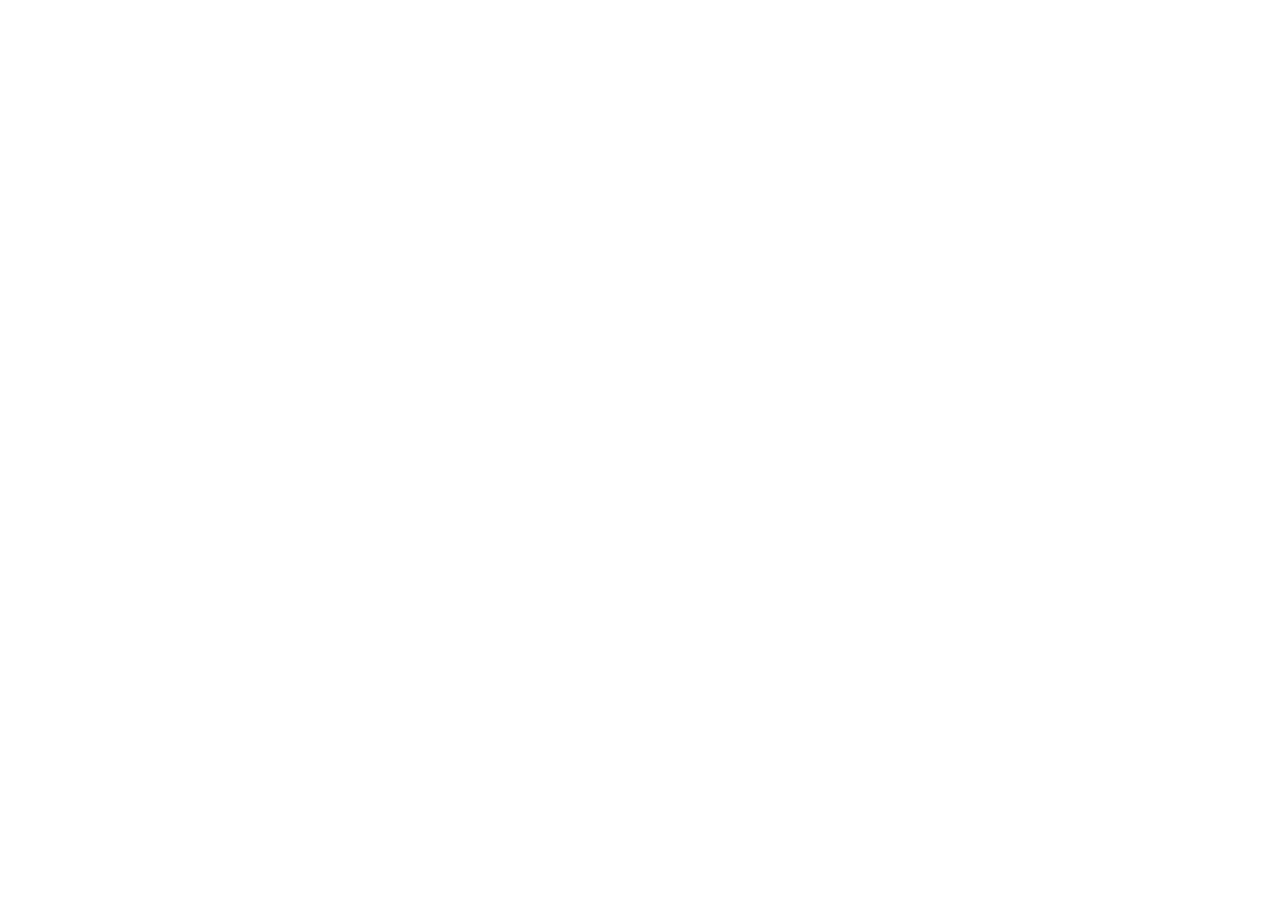
==== index.html @ be53c745 "staging: Android two-button install (APK download + add-to-home), appVersion 1.2.5" ====
<!DOCTYPE html>
<html>
<head>
  <!--
    If you are serving your web app in a path other than the root, change the
    href value below to reflect the base path you are serving from.

    The path provided below has to start and end with a slash "/" in order for
    it to work correctly.

    For more details:
    * https://developer.mozilla.org/en-US/docs/Web/HTML/Element/base

    This is a placeholder for base href that will be replaced by the value of
    the `--base-href` argument provided to `flutter build`.
  -->
  <base href="/nimbaz-web-staging/">

  <meta charset="UTF-8">
  <meta content="IE=Edge" http-equiv="X-UA-Compatible">
  <meta name="description" content="نیم‌باز - خرید و فروش و آگهی">
  <meta name="theme-color" content="#000000">

  <!-- iOS meta tags & icons -->
  <meta name="apple-mobile-web-app-capable" content="yes">
  <meta name="apple-mobile-web-app-status-bar-style" content="black">
  <meta name="apple-mobile-web-app-title" content="نیم‌باز">
  <link rel="apple-touch-icon" href="icons/Icon-192.png">

  <!-- Favicon -->
  <link rel="icon" type="image/png" href="favicon.png"/>

  <title>نیم‌باز</title>
  <link rel="manifest" href="manifest.json">

  <style>
    #nb-help {
      position: fixed;
      inset: 0;
      z-index: 2147483647;
      display: none;
      background: rgba(0,0,0,0.55);
      align-items: center;
      justify-content: center;
      padding: 18px;
    }
    #nb-help .box {
      background: #fff;
      color: #1f2933;
      max-width: 420px;
      width: 100%;
      border-radius: 16px;
      padding: 22px 20px 24px;
      font-family: Tahoma, sans-serif;
      direction: rtl;
      line-height: 2.1;
      font-size: 14px;
    }
    #nb-help h3 { margin: 0 0 8px; color: #6a1b9a; font-size: 16px; }
    #nb-help b { color: #6a1b9a; }
    #nb-help .ic {
      display: inline-flex;
      vertical-align: middle;
      width: 22px; height: 22px;
      margin: 0 2px;
      color: #0a84ff;
    }
    #nb-help ol { margin: 6px 0 0; padding-inline-start: 20px; }
    #nb-help li { margin-bottom: 6px; }
    #nb-help button {
      margin-top: 16px;
      width: 100%;
      background: #6a1b9a;
      color: #fff;
      border: none;
      border-radius: 10px;
      padding: 11px 20px;
      font-family: Tahoma, sans-serif;
      font-size: 14px;
      cursor: pointer;
    }
  </style>
</head>
<body dir="rtl">
  <div id="nb-help">
    <div class="box">
      <h3>نصب نیم‌باز روی گوشی</h3>
      <span id="nb-help-text"></span>
      <button type="button" id="nb-help-close">باشه</button>
    </div>
  </div>

  <script>
    (function () {
      var help = document.getElementById('nb-help');
      var helpText = document.getElementById('nb-help-text');
      var deferred = null;

      window.addEventListener('beforeinstallprompt', function (e) {
        e.preventDefault();
        deferred = e;
      });
      window.addEventListener('appinstalled', function () { deferred = null; });

      function ios() {
        var ua = navigator.userAgent || '';
        return /iPad|iPhone|iPod/.test(ua)
          || (ua.indexOf('Mac') !== -1 && 'ontouchend' in document);
      }
      function android() {
        return /android/i.test(navigator.userAgent || '');
      }

      var shareIcon = '<svg class="ic" viewBox="0 0 24 24" fill="none" '
        + 'stroke="currentColor" stroke-width="2" stroke-linecap="round" '
        + 'stroke-linejoin="round"><path d="M12 16V4"/><path d="M8 8l4-4 4 4"/>'
        + '<path d="M6 12v7a1 1 0 0 0 1 1h10a1 1 0 0 0 1-1v-7"/></svg>';
      var addIcon = '<svg class="ic" viewBox="0 0 24 24" fill="none" '
        + 'stroke="currentColor" stroke-width="2" stroke-linecap="round" '
        + 'stroke-linejoin="round"><rect x="4" y="4" width="16" height="16" rx="3"/>'
        + '<path d="M12 8v8M8 12h8"/></svg>';

      var dotsIcon = '<svg class="ic" viewBox="0 0 24 24" fill="currentColor">'
        + '<circle cx="12" cy="5" r="2"/><circle cx="12" cy="12" r="2"/>'
        + '<circle cx="12" cy="19" r="2"/></svg>';

      function showHelp() {
        helpText.innerHTML = ios()
          ? '<ol>'
            + '<li>پایینِ وسطِ صفحه، دکمه‌ی <b>«اشتراک‌گذاری»</b> را بزنید'
            + ' (این علامت: ' + shareIcon + ' — مربع با یک فلش رو به بالا).</li>'
            + '<li>در فهرستی که باز می‌شود، کمی پایین بروید و روی'
            + ' <b>«Add to Home Screen»</b> بزنید (' + addIcon + ').</li>'
            + '<li>صفحه‌ای باز می‌شود؛ بالا سمت راست روی <b>«Add»</b> بزنید.'
            + ' آیکون نیم‌باز به صفحه‌ی گوشی‌تان اضافه می‌شود.</li>'
            + '</ol>'
          : '<div style="background:#f3e8fb;border-radius:10px;padding:8px 10px;'
            + 'margin-bottom:10px;font-size:13px">اگر همین حالا یک پیام «<b>نصب</b>» یا'
            + ' «<b>Install</b>» پایین یا بالای صفحه دیدید، فقط روی همان بزنید — تمام.</div>'
            + 'در غیر این صورت:'
            + '<ol>'
            + '<li>منوی مرورگر را باز کنید'
            + ' (گوشه‌ی بالای صفحه — دکمه‌ی سه‌نقطه ' + dotsIcon + ').</li>'
            + '<li>در فهرست، گزینه‌ی <b>«Add to Home screen»</b> /'
            + ' <b>«افزودن به صفحه اصلی»</b> (یا <b>«Install app»</b> /'
            + ' <b>«نصب برنامه»</b>) را بزنید.</li>'
            + '<li>روی <b>«Add»</b> / <b>«افزودن»</b> بزنید تا آیکون نیم‌باز'
            + ' به صفحه‌ی گوشی‌تان اضافه شود.</li>'
            + '</ol>';
        help.style.display = 'flex';
      }
      document.getElementById('nb-help-close').addEventListener('click', function () {
        help.style.display = 'none';
      });
      help.addEventListener('click', function (e) {
        if (e.target === help) help.style.display = 'none';
      });

      // API که کد فلاتر صدا می‌زند
      window.nbPwa = {
        // آیا مرورگر اندروید است؟ (برای نشان‌دادن دکمه‌ی دانلود اپلیکیشن)
        isAndroid: function () {
          try { return android(); } catch (e) { return false; }
        },
        // آیا اصلاً پیشنهاد نصب معنا دارد؟ (فقط مرورگر موبایل و هنوز نصب نشده)
        canOffer: function () {
          try {
            var standalone = (window.matchMedia
                && window.matchMedia('(display-mode: standalone)').matches)
              || window.navigator.standalone === true;
            var coarse = window.matchMedia
              && window.matchMedia('(pointer: coarse)').matches;
            return !!coarse && !standalone;
          } catch (e) { return false; }
        },
        // نصب روی گوشی: اگر مرورگر پنجره‌ی خودکار داشت از آن استفاده کن،
        // وگرنه راهنمای «افزودن به صفحه اصلی» (اندروید و آیفون) را نشان بده.
        install: function () {
          if (deferred) {
            deferred.prompt();
            deferred.userChoice.then(function () { deferred = null; });
          } else {
            showHelp();
          }
        }
      };
    })();
  </script>

  <script src="flutter_bootstrap.js" async></script>
</body>
</html>
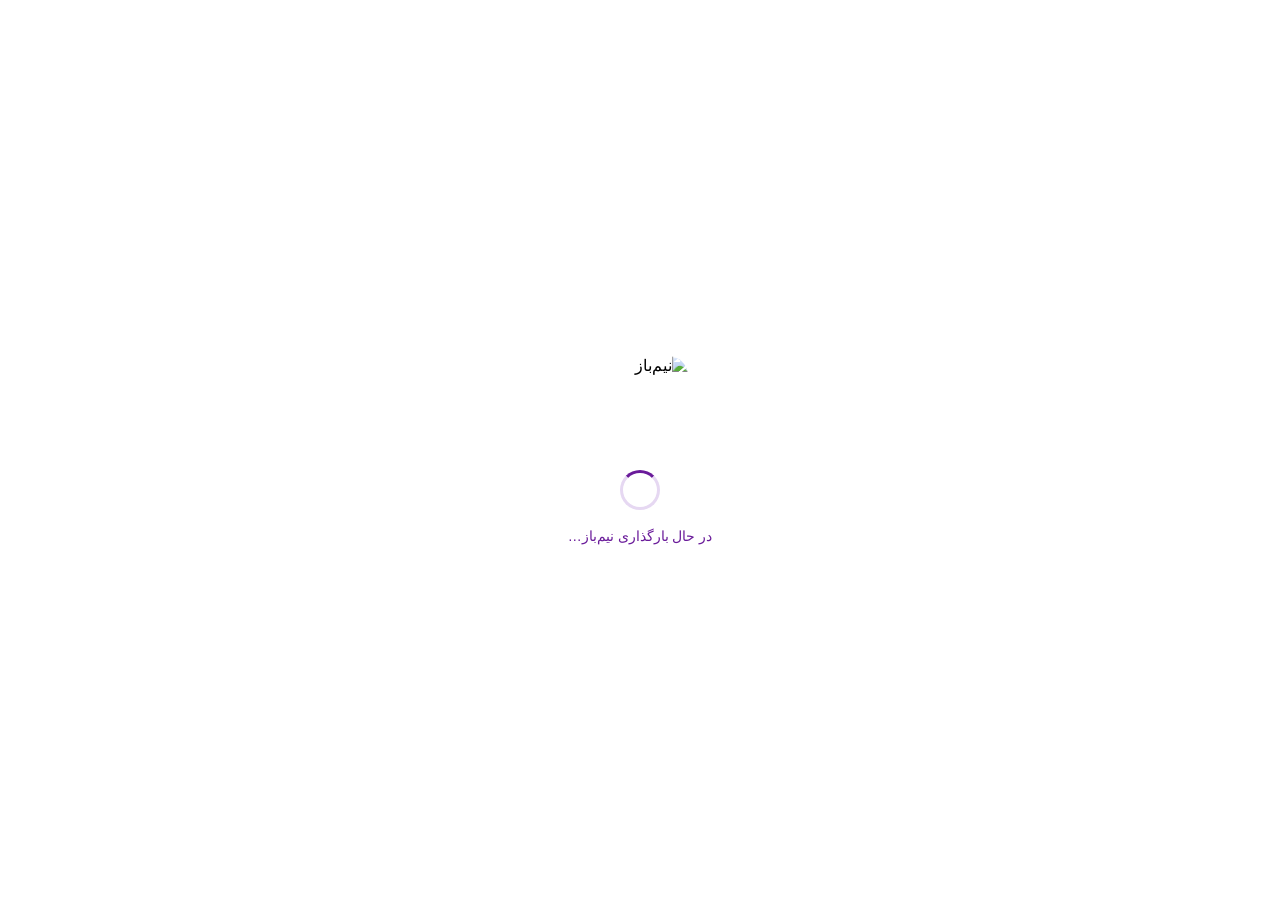
==== commit 1373d885: "staging: 1.2.18 loading screen" ====
--- a/index.html
+++ b/index.html
@@ -33,7 +33,33 @@
   <title>نیم‌باز</title>
   <link rel="manifest" href="manifest.json">
 
+  <!-- زودتر شروع به دانلود فایل‌های اصلی کن -->
+  <link rel="preload" href="flutter_bootstrap.js" as="script">
+  <link rel="preload" href="main.dart.js" as="script">
+
   <style>
+    #nb-loading {
+      position: fixed;
+      inset: 0;
+      z-index: 2147483000;
+      display: flex;
+      flex-direction: column;
+      align-items: center;
+      justify-content: center;
+      gap: 18px;
+      background: #ffffff;
+      font-family: Tahoma, sans-serif;
+    }
+    #nb-loading img { width: 96px; height: 96px; border-radius: 20px; }
+    #nb-loading .sp {
+      width: 34px; height: 34px;
+      border: 3px solid #e6d8f2;
+      border-top-color: #6a1b9a;
+      border-radius: 50%;
+      animation: nbspin 0.9s linear infinite;
+    }
+    #nb-loading p { margin: 0; color: #6a1b9a; font-size: 14px; }
+    @keyframes nbspin { to { transform: rotate(360deg); } }
     #nb-help {
       position: fixed;
       inset: 0;
@@ -82,6 +108,39 @@
   </style>
 </head>
 <body dir="rtl">
+  <div id="nb-loading">
+    <img src="icons/Icon-192.png" alt="نیم‌باز">
+    <div class="sp"></div>
+    <p>در حال بارگذاری نیم‌باز…</p>
+  </div>
+  <script>
+    // به‌محض این‌که فلاتر صفحه را رسم کرد، صفحه‌ی بارگذاری حذف می‌شود.
+    (function () {
+      var t = setInterval(function () {
+        if (document.querySelector('flt-glass-pane') || document.querySelector('flutter-view')) {
+          var el = document.getElementById('nb-loading');
+          if (el) { el.style.transition = 'opacity .3s'; el.style.opacity = '0'; setTimeout(function () { el.remove(); }, 350); }
+          clearInterval(t);
+        }
+      }, 200);
+      setTimeout(function () { clearInterval(t); var el = document.getElementById('nb-loading'); if (el) el.remove(); }, 30000);
+    })();
+  </script>
+  <script>
+    // Service Worker فلاتر را غیرفعال و پاک می‌کند. باعث می‌شد کاربر بعد از هر
+    // انتشار، نسخه‌ی قدیمیِ کش‌شده را ببیند (از جمله نسخه‌ی سفیدِ قبل از رفع باگ).
+    if ('serviceWorker' in navigator) {
+      navigator.serviceWorker.getRegistrations().then(function (rs) {
+        rs.forEach(function (r) { r.unregister(); });
+      }).catch(function () {});
+    }
+    if (window.caches && caches.keys) {
+      caches.keys().then(function (ks) {
+        ks.forEach(function (k) { caches.delete(k); });
+      }).catch(function () {});
+    }
+  </script>
+
   <div id="nb-help">
     <div class="box">
       <h3>نصب نیم‌باز روی گوشی</h3>
@@ -168,9 +227,12 @@
             var standalone = (window.matchMedia
                 && window.matchMedia('(display-mode: standalone)').matches)
               || window.navigator.standalone === true;
+            if (standalone) return false;
             var coarse = window.matchMedia
               && window.matchMedia('(pointer: coarse)').matches;
-            return !!coarse && !standalone;
+            // هر گوشی اندروید یا آیفون که هنوز نصب نکرده — حتی اگر مرورگر
+            // نوع اشاره‌گر را درست گزارش نکند.
+            return !!coarse || ios() || android();
           } catch (e) { return false; }
         },
         // نصب روی گوشی: اگر مرورگر پنجره‌ی خودکار داشت از آن استفاده کن،
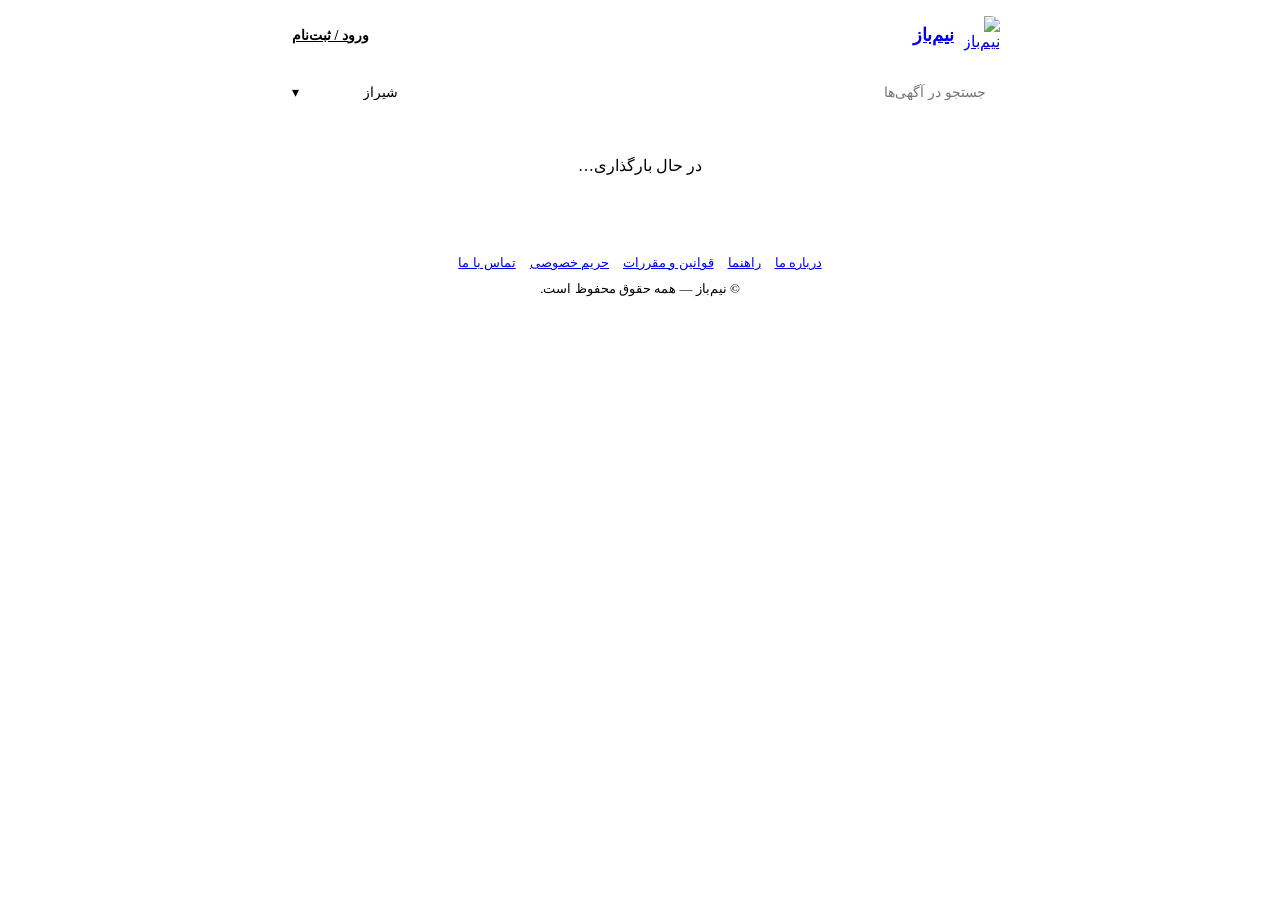
==== commit a669d221: "Next.js light rebuild — phase 1 (home, list, search, city filter, ad detail)" ====
--- a/index.html
+++ b/index.html
@@ -1,254 +1 @@
-<!DOCTYPE html>
-<html>
-<head>
-  <!--
-    If you are serving your web app in a path other than the root, change the
-    href value below to reflect the base path you are serving from.
-
-    The path provided below has to start and end with a slash "/" in order for
-    it to work correctly.
-
-    For more details:
-    * https://developer.mozilla.org/en-US/docs/Web/HTML/Element/base
-
-    This is a placeholder for base href that will be replaced by the value of
-    the `--base-href` argument provided to `flutter build`.
-  -->
-  <base href="/nimbaz-web-staging/">
-
-  <meta charset="UTF-8">
-  <meta content="IE=Edge" http-equiv="X-UA-Compatible">
-  <meta name="description" content="نیم‌باز - خرید و فروش و آگهی">
-  <meta name="theme-color" content="#000000">
-
-  <!-- iOS meta tags & icons -->
-  <meta name="apple-mobile-web-app-capable" content="yes">
-  <meta name="apple-mobile-web-app-status-bar-style" content="black">
-  <meta name="apple-mobile-web-app-title" content="نیم‌باز">
-  <link rel="apple-touch-icon" href="icons/Icon-192.png">
-
-  <!-- Favicon -->
-  <link rel="icon" type="image/png" href="favicon.png"/>
-
-  <title>نیم‌باز</title>
-  <link rel="manifest" href="manifest.json">
-
-  <!-- زودتر شروع به دانلود فایل‌های اصلی کن -->
-  <link rel="preload" href="flutter_bootstrap.js" as="script">
-  <link rel="preload" href="main.dart.js" as="script">
-
-  <style>
-    #nb-loading {
-      position: fixed;
-      inset: 0;
-      z-index: 2147483000;
-      display: flex;
-      flex-direction: column;
-      align-items: center;
-      justify-content: center;
-      gap: 18px;
-      background: #ffffff;
-      font-family: Tahoma, sans-serif;
-    }
-    #nb-loading img { width: 96px; height: 96px; border-radius: 20px; }
-    #nb-loading .sp {
-      width: 34px; height: 34px;
-      border: 3px solid #e6d8f2;
-      border-top-color: #6a1b9a;
-      border-radius: 50%;
-      animation: nbspin 0.9s linear infinite;
-    }
-    #nb-loading p { margin: 0; color: #6a1b9a; font-size: 14px; }
-    @keyframes nbspin { to { transform: rotate(360deg); } }
-    #nb-help {
-      position: fixed;
-      inset: 0;
-      z-index: 2147483647;
-      display: none;
-      background: rgba(0,0,0,0.55);
-      align-items: center;
-      justify-content: center;
-      padding: 18px;
-    }
-    #nb-help .box {
-      background: #fff;
-      color: #1f2933;
-      max-width: 420px;
-      width: 100%;
-      border-radius: 16px;
-      padding: 22px 20px 24px;
-      font-family: Tahoma, sans-serif;
-      direction: rtl;
-      line-height: 2.1;
-      font-size: 14px;
-    }
-    #nb-help h3 { margin: 0 0 8px; color: #6a1b9a; font-size: 16px; }
-    #nb-help b { color: #6a1b9a; }
-    #nb-help .ic {
-      display: inline-flex;
-      vertical-align: middle;
-      width: 22px; height: 22px;
-      margin: 0 2px;
-      color: #0a84ff;
-    }
-    #nb-help ol { margin: 6px 0 0; padding-inline-start: 20px; }
-    #nb-help li { margin-bottom: 6px; }
-    #nb-help button {
-      margin-top: 16px;
-      width: 100%;
-      background: #6a1b9a;
-      color: #fff;
-      border: none;
-      border-radius: 10px;
-      padding: 11px 20px;
-      font-family: Tahoma, sans-serif;
-      font-size: 14px;
-      cursor: pointer;
-    }
-  </style>
-</head>
-<body dir="rtl">
-  <div id="nb-loading">
-    <img src="icons/Icon-192.png" alt="نیم‌باز">
-    <div class="sp"></div>
-    <p>در حال بارگذاری نیم‌باز…</p>
-  </div>
-  <script>
-    // به‌محض این‌که فلاتر صفحه را رسم کرد، صفحه‌ی بارگذاری حذف می‌شود.
-    (function () {
-      var t = setInterval(function () {
-        if (document.querySelector('flt-glass-pane') || document.querySelector('flutter-view')) {
-          var el = document.getElementById('nb-loading');
-          if (el) { el.style.transition = 'opacity .3s'; el.style.opacity = '0'; setTimeout(function () { el.remove(); }, 350); }
-          clearInterval(t);
-        }
-      }, 200);
-      setTimeout(function () { clearInterval(t); var el = document.getElementById('nb-loading'); if (el) el.remove(); }, 30000);
-    })();
-  </script>
-  <script>
-    // Service Worker فلاتر را غیرفعال و پاک می‌کند. باعث می‌شد کاربر بعد از هر
-    // انتشار، نسخه‌ی قدیمیِ کش‌شده را ببیند (از جمله نسخه‌ی سفیدِ قبل از رفع باگ).
-    if ('serviceWorker' in navigator) {
-      navigator.serviceWorker.getRegistrations().then(function (rs) {
-        rs.forEach(function (r) { r.unregister(); });
-      }).catch(function () {});
-    }
-    if (window.caches && caches.keys) {
-      caches.keys().then(function (ks) {
-        ks.forEach(function (k) { caches.delete(k); });
-      }).catch(function () {});
-    }
-  </script>
-
-  <div id="nb-help">
-    <div class="box">
-      <h3>نصب نیم‌باز روی گوشی</h3>
-      <span id="nb-help-text"></span>
-      <button type="button" id="nb-help-close">باشه</button>
-    </div>
-  </div>
-
-  <script>
-    (function () {
-      var help = document.getElementById('nb-help');
-      var helpText = document.getElementById('nb-help-text');
-      var deferred = null;
-
-      window.addEventListener('beforeinstallprompt', function (e) {
-        e.preventDefault();
-        deferred = e;
-      });
-      window.addEventListener('appinstalled', function () { deferred = null; });
-
-      function ios() {
-        var ua = navigator.userAgent || '';
-        return /iPad|iPhone|iPod/.test(ua)
-          || (ua.indexOf('Mac') !== -1 && 'ontouchend' in document);
-      }
-      function android() {
-        return /android/i.test(navigator.userAgent || '');
-      }
-
-      var shareIcon = '<svg class="ic" viewBox="0 0 24 24" fill="none" '
-        + 'stroke="currentColor" stroke-width="2" stroke-linecap="round" '
-        + 'stroke-linejoin="round"><path d="M12 16V4"/><path d="M8 8l4-4 4 4"/>'
-        + '<path d="M6 12v7a1 1 0 0 0 1 1h10a1 1 0 0 0 1-1v-7"/></svg>';
-      var addIcon = '<svg class="ic" viewBox="0 0 24 24" fill="none" '
-        + 'stroke="currentColor" stroke-width="2" stroke-linecap="round" '
-        + 'stroke-linejoin="round"><rect x="4" y="4" width="16" height="16" rx="3"/>'
-        + '<path d="M12 8v8M8 12h8"/></svg>';
-
-      var dotsIcon = '<svg class="ic" viewBox="0 0 24 24" fill="currentColor">'
-        + '<circle cx="12" cy="5" r="2"/><circle cx="12" cy="12" r="2"/>'
-        + '<circle cx="12" cy="19" r="2"/></svg>';
-
-      function showHelp() {
-        helpText.innerHTML = ios()
-          ? '<ol>'
-            + '<li>پایینِ وسطِ صفحه، دکمه‌ی <b>«اشتراک‌گذاری»</b> را بزنید'
-            + ' (این علامت: ' + shareIcon + ' — مربع با یک فلش رو به بالا).</li>'
-            + '<li>در فهرستی که باز می‌شود، کمی پایین بروید و روی'
-            + ' <b>«Add to Home Screen»</b> بزنید (' + addIcon + ').</li>'
-            + '<li>صفحه‌ای باز می‌شود؛ بالا سمت راست روی <b>«Add»</b> بزنید.'
-            + ' آیکون نیم‌باز به صفحه‌ی گوشی‌تان اضافه می‌شود.</li>'
-            + '</ol>'
-          : '<div style="background:#f3e8fb;border-radius:10px;padding:8px 10px;'
-            + 'margin-bottom:10px;font-size:13px">اگر همین حالا یک پیام «<b>نصب</b>» یا'
-            + ' «<b>Install</b>» پایین یا بالای صفحه دیدید، فقط روی همان بزنید — تمام.</div>'
-            + 'در غیر این صورت:'
-            + '<ol>'
-            + '<li>منوی مرورگر را باز کنید'
-            + ' (گوشه‌ی بالای صفحه — دکمه‌ی سه‌نقطه ' + dotsIcon + ').</li>'
-            + '<li>در فهرست، گزینه‌ی <b>«Add to Home screen»</b> /'
-            + ' <b>«افزودن به صفحه اصلی»</b> (یا <b>«Install app»</b> /'
-            + ' <b>«نصب برنامه»</b>) را بزنید.</li>'
-            + '<li>روی <b>«Add»</b> / <b>«افزودن»</b> بزنید تا آیکون نیم‌باز'
-            + ' به صفحه‌ی گوشی‌تان اضافه شود.</li>'
-            + '</ol>';
-        help.style.display = 'flex';
-      }
-      document.getElementById('nb-help-close').addEventListener('click', function () {
-        help.style.display = 'none';
-      });
-      help.addEventListener('click', function (e) {
-        if (e.target === help) help.style.display = 'none';
-      });
-
-      // API که کد فلاتر صدا می‌زند
-      window.nbPwa = {
-        // آیا مرورگر اندروید است؟ (برای نشان‌دادن دکمه‌ی دانلود اپلیکیشن)
-        isAndroid: function () {
-          try { return android(); } catch (e) { return false; }
-        },
-        // آیا اصلاً پیشنهاد نصب معنا دارد؟ (فقط مرورگر موبایل و هنوز نصب نشده)
-        canOffer: function () {
-          try {
-            var standalone = (window.matchMedia
-                && window.matchMedia('(display-mode: standalone)').matches)
-              || window.navigator.standalone === true;
-            if (standalone) return false;
-            var coarse = window.matchMedia
-              && window.matchMedia('(pointer: coarse)').matches;
-            // هر گوشی اندروید یا آیفون که هنوز نصب نکرده — حتی اگر مرورگر
-            // نوع اشاره‌گر را درست گزارش نکند.
-            return !!coarse || ios() || android();
-          } catch (e) { return false; }
-        },
-        // نصب روی گوشی: اگر مرورگر پنجره‌ی خودکار داشت از آن استفاده کن،
-        // وگرنه راهنمای «افزودن به صفحه اصلی» (اندروید و آیفون) را نشان بده.
-        install: function () {
-          if (deferred) {
-            deferred.prompt();
-            deferred.userChoice.then(function () { deferred = null; });
-          } else {
-            showHelp();
-          }
-        }
-      };
-    })();
-  </script>
-
-  <script src="flutter_bootstrap.js" async></script>
-</body>
-</html>
+<!DOCTYPE html><html lang="fa" dir="rtl"><head><meta charSet="utf-8"/><meta name="viewport" content="width=device-width, initial-scale=1"/><link rel="preload" href="/nimbaz-web-staging/icon-192.png" as="image"/><link rel="stylesheet" href="/nimbaz-web-staging/_next/static/chunks/19a8ydjbfdnj9.css" data-precedence="next"/><link rel="preload" as="script" fetchPriority="low" href="/nimbaz-web-staging/_next/static/chunks/310vm2bl3xxpt.js"/><script src="/nimbaz-web-staging/_next/static/chunks/19mx3mg6lkumu.js" async=""></script><script src="/nimbaz-web-staging/_next/static/chunks/1mh6a-0e61pyc.js" async=""></script><script src="/nimbaz-web-staging/_next/static/chunks/14f14xrt4yczq.js" async=""></script><script src="/nimbaz-web-staging/_next/static/chunks/turbopack-3wybjf_t-xwpb.js" async=""></script><script src="/nimbaz-web-staging/_next/static/chunks/1mpnoxox0-4cg.js" async=""></script><script src="/nimbaz-web-staging/_next/static/chunks/17-qm1cnuzjlm.js" async=""></script><script src="/nimbaz-web-staging/_next/static/chunks/3_vivuockq685.js" async=""></script><meta name="theme-color" content="#000000"/><title>نیم‌باز | سایت نیازمندی‌ها و آگهی رایگان</title><meta name="description" content="نیم‌باز — خرید و فروش و آگهی رایگان در شهر شما"/><link rel="manifest" href="/manifest.webmanifest"/><link rel="icon" href="/favicon.png"/><link rel="apple-touch-icon" href="/icon-192.png"/><script src="/nimbaz-web-staging/_next/static/chunks/0cz1d0mv5g_q7.js" noModule=""></script></head><body><div hidden=""><!--$--><!--/$--></div><header style="background:#fff;border-bottom:1px solid var(--line);position:sticky;top:0;z-index:50"><div style="max-width:720px;margin:0 auto;padding:8px 12px;display:flex;align-items:center;justify-content:space-between"><a style="display:flex;align-items:center;gap:8px" href="/nimbaz-web-staging/"><img src="/nimbaz-web-staging/icon-192.png" alt="نیم‌باز" width="38" height="38" style="border-radius:9px"/><span style="font-weight:700;font-size:18px">نیم‌باز</span></a><a style="color:var(--brand);font-size:14px;font-weight:700;padding:6px 12px" href="/nimbaz-web-staging/login/">ورود / ثبت‌نام</a></div></header><main style="max-width:720px;margin:0 auto;padding:0 12px"><div style="padding-top:12px"><div style="display:flex;gap:8px;margin-bottom:12px"><input placeholder="جستجو در آگهی‌ها" style="flex:1;border:1px solid var(--line);border-radius:10px;padding:10px 14px;font-size:14px;background:#fff;outline:none" value=""/><div style="position:relative;min-width:130px"><button type="button" style="width:100%;background:#fff;border:1px solid var(--line);border-radius:10px;padding:10px 12px;font-size:14px;display:flex;justify-content:space-between;align-items:center;gap:6px"><span style="overflow:hidden;text-overflow:ellipsis;white-space:nowrap">شیراز</span><span style="color:var(--muted)">▾</span></button></div></div><p style="text-align:center;color:var(--muted);padding:30px">در حال بارگذاری…</p></div><!--$--><!--/$--></main><footer style="margin-top:32px;padding:18px 12px 28px;text-align:center;color:var(--muted);font-size:13px;border-top:1px solid var(--line)"><div style="display:flex;gap:14px;justify-content:center;flex-wrap:wrap"><a href="/about.html">درباره ما</a><a href="/guide.html">راهنما</a><a href="/terms.html">قوانین و مقررات</a><a href="/privacy.html">حریم خصوصی</a><a href="/contact.html">تماس با ما</a></div><p style="margin-top:10px">© نیم‌باز — همه حقوق محفوظ است.</p></footer><script src="/nimbaz-web-staging/_next/static/chunks/310vm2bl3xxpt.js" id="_R_" async=""></script><script>(self.__next_f=self.__next_f||[]).push([0])</script><script>self.__next_f.push([1,"1:\"$Sreact.fragment\"\n2:I[22016,[\"/nimbaz-web-staging/_next/static/chunks/1mpnoxox0-4cg.js\"],\"\"]\n3:I[39756,[\"/nimbaz-web-staging/_next/static/chunks/1mpnoxox0-4cg.js\"],\"default\"]\n4:I[37457,[\"/nimbaz-web-staging/_next/static/chunks/1mpnoxox0-4cg.js\"],\"default\"]\n5:I[9402,[\"/nimbaz-web-staging/_next/static/chunks/1mpnoxox0-4cg.js\",\"/nimbaz-web-staging/_next/static/chunks/17-qm1cnuzjlm.js\",\"/nimbaz-web-staging/_next/static/chunks/3_vivuockq685.js\"],\"default\"]\n6:I[97367,[\"/nimbaz-web-staging/_next/static/chunks/1mpnoxox0-4cg.js\"],\"OutletBoundary\"]\n7:\"$Sreact.suspense\"\n9:I[97367,[\"/nimbaz-web-staging/_next/static/chunks/1mpnoxox0-4cg.js\"],\"ViewportBoundary\"]\nb:I[97367,[\"/nimbaz-web-staging/_next/static/chunks/1mpnoxox0-4cg.js\"],\"MetadataBoundary\"]\nd:I[68027,[\"/nimbaz-web-staging/_next/static/chunks/1mpnoxox0-4cg.js\"],\"default\",1]\n:HL[\"/nimbaz-web-staging/_next/static/chunks/19a8ydjbfdnj9.css\",\"style\"]\n:HL[\"/nimbaz-web-staging/icon-192.png\",\"image\"]\n0:{\"P\":null,\"c\":[\"\",\"\"],\"q\":\"\",\"i\":false,\"f\":[[[\"\",{\"children\":[\"__PAGE__\",{},\"$undefined\",\"$undefined\",4608]},\"$undefined\",\"$undefined\",4624],[[\"$\",\"$1\",\"c\",{\"children\":[[[\"$\",\"link\",\"0\",{\"rel\":\"stylesheet\",\"href\":\"/nimbaz-web-staging/_next/static/chunks/19a8ydjbfdnj9.css\",\"precedence\":\"next\",\"crossOrigin\":\"$undefined\",\"nonce\":\"$undefined\"}],[\"$\",\"script\",\"script-0\",{\"src\":\"/nimbaz-web-staging/_next/static/chunks/1mpnoxox0-4cg.js\",\"async\":true,\"nonce\":\"$undefined\"}]],[\"$\",\"html\",null,{\"lang\":\"fa\",\"dir\":\"rtl\",\"children\":[\"$\",\"body\",null,{\"children\":[[\"$\",\"header\",null,{\"style\":{\"background\":\"#fff\",\"borderBottom\":\"1px solid var(--line)\",\"position\":\"sticky\",\"top\":0,\"zIndex\":50},\"children\":[\"$\",\"div\",null,{\"style\":{\"maxWidth\":720,\"margin\":\"0 auto\",\"padding\":\"8px 12px\",\"display\":\"flex\",\"alignItems\":\"center\",\"justifyContent\":\"space-between\"},\"children\":[[\"$\",\"$L2\",null,{\"href\":\"/\",\"style\":{\"display\":\"flex\",\"alignItems\":\"center\",\"gap\":8},\"children\":[[\"$\",\"img\",null,{\"src\":\"/nimbaz-web-staging/icon-192.png\",\"alt\":\"نیم‌باز\",\"width\":38,\"height\":38,\"style\":{\"borderRadius\":9}}],[\"$\",\"span\",null,{\"style\":{\"fontWeight\":700,\"fontSize\":18},\"children\":\"نیم‌باز\"}]]}],[\"$\",\"$L2\",null,{\"href\":\"/login/\",\"style\":{\"color\":\"var(--brand)\",\"fontSize\":14,\"fontWeight\":700,\"padding\":\"6px 12px\"},\"children\":\"ورود / ثبت‌نام\"}]]}]}],[\"$\",\"main\",null,{\"style\":{\"maxWidth\":720,\"margin\":\"0 auto\",\"padding\":\"0 12px\"},\"children\":[\"$\",\"$L3\",null,{\"parallelRouterKey\":\"children\",\"error\":\"$undefined\",\"errorStyles\":\"$undefined\",\"errorScripts\":\"$undefined\",\"template\":[\"$\",\"$L4\",null,{}],\"templateStyles\":\"$undefined\",\"templateScripts\":\"$undefined\",\"notFound\":[[[\"$\",\"title\",null,{\"children\":\"404: This page could not be found.\"}],[\"$\",\"div\",null,{\"style\":{\"fontFamily\":\"system-ui,\\\"Segoe UI\\\",Roboto,Helvetica,Arial,sans-serif,\\\"Apple Color Emoji\\\",\\\"Segoe UI Emoji\\\"\",\"height\":\"100vh\",\"textAlign\":\"center\",\"display\":\"flex\",\"flexDirection\":\"column\",\"alignItems\":\"center\",\"justifyContent\":\"center\"},\"children\":[\"$\",\"div\",null,{\"children\":[[\"$\",\"style\",null,{\"dangerouslySetInnerHTML\":{\"__html\":\"body{color:#000;background:#fff;margin:0}.next-error-h1{border-right:1px solid rgba(0,0,0,.3)}@media (prefers-color-scheme:dark){body{color:#fff;background:#000}.next-error-h1{border-right:1px solid rgba(255,255,255,.3)}}\"}}],[\"$\",\"h1\",null,{\"className\":\"next-error-h1\",\"style\":{\"display\":\"inline-block\",\"margin\":\"0 20px 0 0\",\"padding\":\"0 23px 0 0\",\"fontSize\":24,\"fontWeight\":500,\"verticalAlign\":\"top\",\"lineHeight\":\"49px\"},\"children\":404}],[\"$\",\"div\",null,{\"style\":{\"display\":\"inline-block\"},\"children\":[\"$\",\"h2\",null,{\"style\":{\"fontSize\":14,\"fontWeight\":400,\"lineHeight\":\"49px\",\"margin\":0},\"children\":\"This page could not be found.\"}]}]]}]}]],[]],\"forbidden\":\"$undefined\",\"unauthorized\":\"$undefined\"}]}],[\"$\",\"footer\",null,{\"style\":{\"marginTop\":32,\"padding\":\"18px 12px 28px\",\"textAlign\":\"center\",\"color\":\"var(--muted)\",\"fontSize\":13,\"borderTop\":\"1px solid var(--line)\"},\"children\":[[\"$\",\"div\",null,{\"style\":{\"display\":\"flex\",\"gap\":14,\"justifyContent\":\"center\",\"flexWrap\":\"wrap\"},\"children\":[[\"$\",\"a\",\"/about.html\",{\"href\":\"/about.html\",\"children\":\"درباره ما\"}],[\"$\",\"a\",\"/guide.html\",{\"href\":\"/guide.html\",\"children\":\"راهنما\"}],[\"$\",\"a\",\"/terms.html\",{\"href\":\"/terms.html\",\"children\":\"قوانین و مقررات\"}],[\"$\",\"a\",\"/privacy.html\",{\"href\":\"/privacy.html\",\"children\":\"حریم خصوصی\"}],[\"$\",\"a\",\"/contact.html\",{\"href\":\"/contact.html\",\"children\":\"تماس با ما\"}]]}],[\"$\",\"p\",null,{\"style\":{\"marginTop\":10},\"children\":\"© نیم‌باز — همه حقوق محفوظ است.\"}]]}]]}]}]]}],{\"children\":[[\"$\",\"$1\",\"c\",{\"children\":[[\"$\",\"$L5\",null,{}],[[\"$\",\"script\",\"script-0\",{\"src\":\"/nimbaz-web-staging/_next/static/chunks/17-qm1cnuzjlm.js\",\"async\":true,\"nonce\":\"$undefined\"}],[\"$\",\"script\",\"script-1\",{\"src\":\"/nimbaz-web-staging/_next/static/chunks/3_vivuockq685.js\",\"async\":true,\"nonce\":\"$undefined\"}]],[\"$\",\"$L6\",null,{\"children\":[\"$\",\"$7\",null,{\"name\":\"Next.MetadataOutlet\",\"children\":\"$@8\"}]}]]}],{},null,false,null]},null,false,null],[\"$\",\"$1\",\"h\",{\"children\":[null,[\"$\",\"$L9\",null,{\"children\":\"$La\"}],[\"$\",\"div\",null,{\"hidden\":true,\"children\":[\"$\",\"$Lb\",null,{\"children\":[\"$\",\"$7\",null,{\"name\":\"Next.Metadata\",\"children\":\"$Lc\"}]}]}],null]}],false]],\"m\":\"$undefined\",\"G\":[\"$d\",[[\"$\",\"link\",\"0\",{\"rel\":\"stylesheet\",\"href\":\"/nimbaz-web-staging/_next/static/chunks/19a8ydjbfdnj9.css\",\"precedence\":\"next\",\"crossOrigin\":\"$undefined\",\"nonce\":\"$undefined\"}]]],\"S\":true,\"h\":null,\"r\":\"$undefined\",\"s\":\"$undefined\",\"a\":\"$undefined\",\"l\":\"$undefined\",\"p\":\"$undefined\",\"d\":\"$undefined\",\"b\":\"U2-RsGyECbiPLHM7td-6h\"}\na:[[\"$\",\"meta\",\"0\",{\"charSet\":\"utf-8\"}],[\"$\",\"meta\",\"1\",{\"name\":\"viewport\",\"content\":\"width=device-width, initial-scale=1\"}],[\"$\",\"meta\",\"2\",{\"name\":\"theme-color\",\"content\":\"#000000\"}]]\ne:I[27201,[\"/nimbaz-web-staging/_next/static/chunks/1mpnoxox0-4cg.js\"],\"IconMark\"]\n8:null\nc:[[\"$\",\"title\",\"0\",{\"children\":\"نیم‌باز | سایت نیازمندی‌ها و آگهی رایگان\"}],[\"$\",\"meta\",\"1\",{\"name\":\"description\",\"content\":\"نیم‌باز — خرید و فروش و آگهی رایگان در شهر شما\"}],[\"$\",\"link\",\"2\",{\"rel\":\"manifest\",\"href\":\"/manifest.webmanifest\",\"crossOrigin\":\"$undefined\"}],[\"$\",\"link\",\"3\",{\"rel\":\"icon\",\"href\":\"/favicon.png\"}],[\"$\",\"link\",\"4\",{\"rel\":\"apple-touch-icon\",\"href\":\"/icon-192.png\"}],[\"$\",\"$Le\",\"5\",{}]]\n"])</script></body></html>
